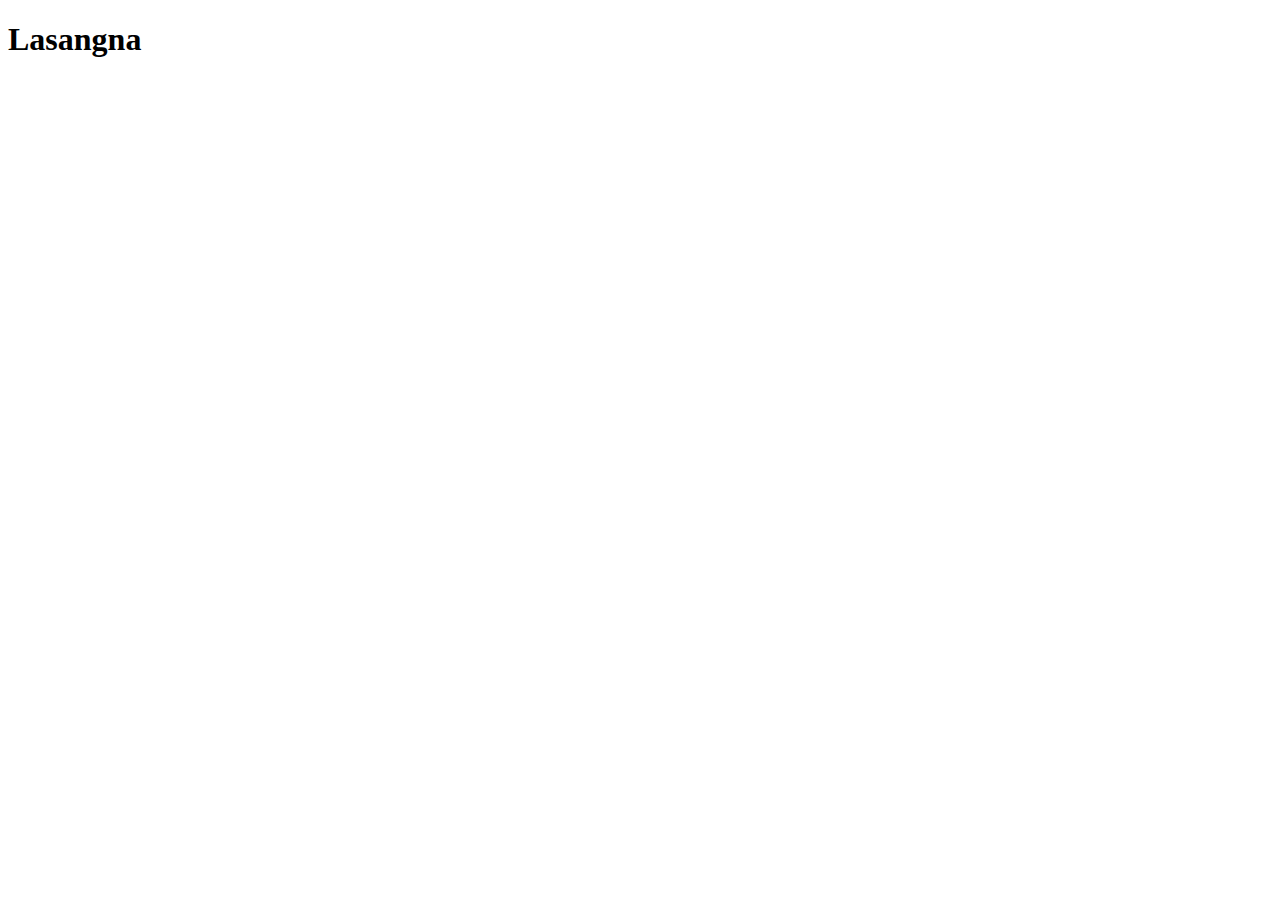
==== recipes/lasagna.html @ f270f5a3 "modified:   index.html         Add link to lasagna.html 	new file:   recipes/lasagna.html" ====
<!DOCTYPE html>
<html lang="en">
<head>
    <meta charset="UTF-8">
    <meta http-equiv="X-UA-Compatible" content="IE=edge">
    <meta name="viewport" content="width=device-width, initial-scale=1.0">
    <title>Lasagna</title>
</head>
<body>
   <h1>Lasangna</h1> 
</body>
</html>
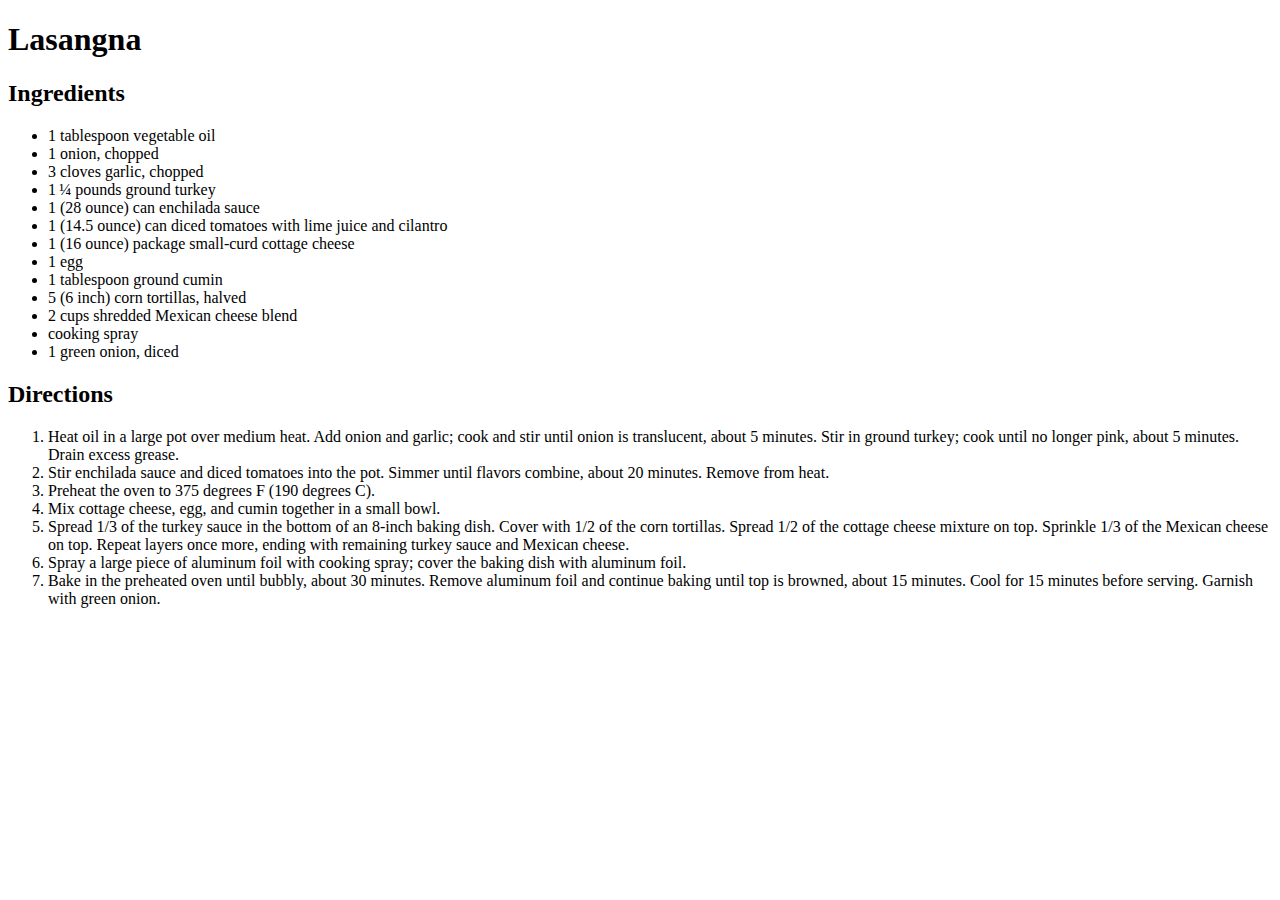
==== commit 21768b6d: "modified:   index.html         Correct link to recipes.lasagna.html 	modified:   recipes/lasagna.htm" ====
--- a/recipes/lasagna.html
+++ b/recipes/lasagna.html
@@ -8,5 +8,31 @@
 </head>
 <body>
    <h1>Lasangna</h1> 
+   <h2>Ingredients</h2>
+   <ul>
+    <li>1 tablespoon vegetable oil</li>
+    <li>1 onion, chopped</li>
+    <li>3 cloves garlic, chopped</li>
+    <li>1 ¼ pounds ground turkey</li>
+    <li>1 (28 ounce) can enchilada sauce</li>
+    <li>1 (14.5 ounce) can diced tomatoes with lime juice and cilantro</li>
+    <li>1 (16 ounce) package small-curd cottage cheese</li>
+    <li>1 egg</li>
+    <li>1 tablespoon ground cumin</li>
+    <li>5 (6 inch) corn tortillas, halved</li>
+    <li>2 cups shredded Mexican cheese blend</li>
+    <li>cooking spray</li>
+    <li>1 green onion, diced</li>
+   </ul>
+   <h2>Directions</h2>
+   <ol>
+    <li>Heat oil in a large pot over medium heat. Add onion and garlic; cook and stir until onion is translucent, about 5 minutes. Stir in ground turkey; cook until no longer pink, about 5 minutes. Drain excess grease.</li>
+    <li>Stir enchilada sauce and diced tomatoes into the pot. Simmer until flavors combine, about 20 minutes. Remove from heat.</li>
+    <li>Preheat the oven to 375 degrees F (190 degrees C).</li>
+    <li>Mix cottage cheese, egg, and cumin together in a small bowl.</li>
+    <li>Spread 1/3 of the turkey sauce in the bottom of an 8-inch baking dish. Cover with 1/2 of the corn tortillas. Spread 1/2 of the cottage cheese mixture on top. Sprinkle 1/3 of the Mexican cheese on top. Repeat layers once more, ending with remaining turkey sauce and Mexican cheese.</li>
+    <li>Spray a large piece of aluminum foil with cooking spray; cover the baking dish with aluminum foil.</li>
+    <li>Bake in the preheated oven until bubbly, about 30 minutes. Remove aluminum foil and continue baking until top is browned, about 15 minutes. Cool for 15 minutes before serving. Garnish with green onion.</li>
+   </ol>
 </body>
 </html>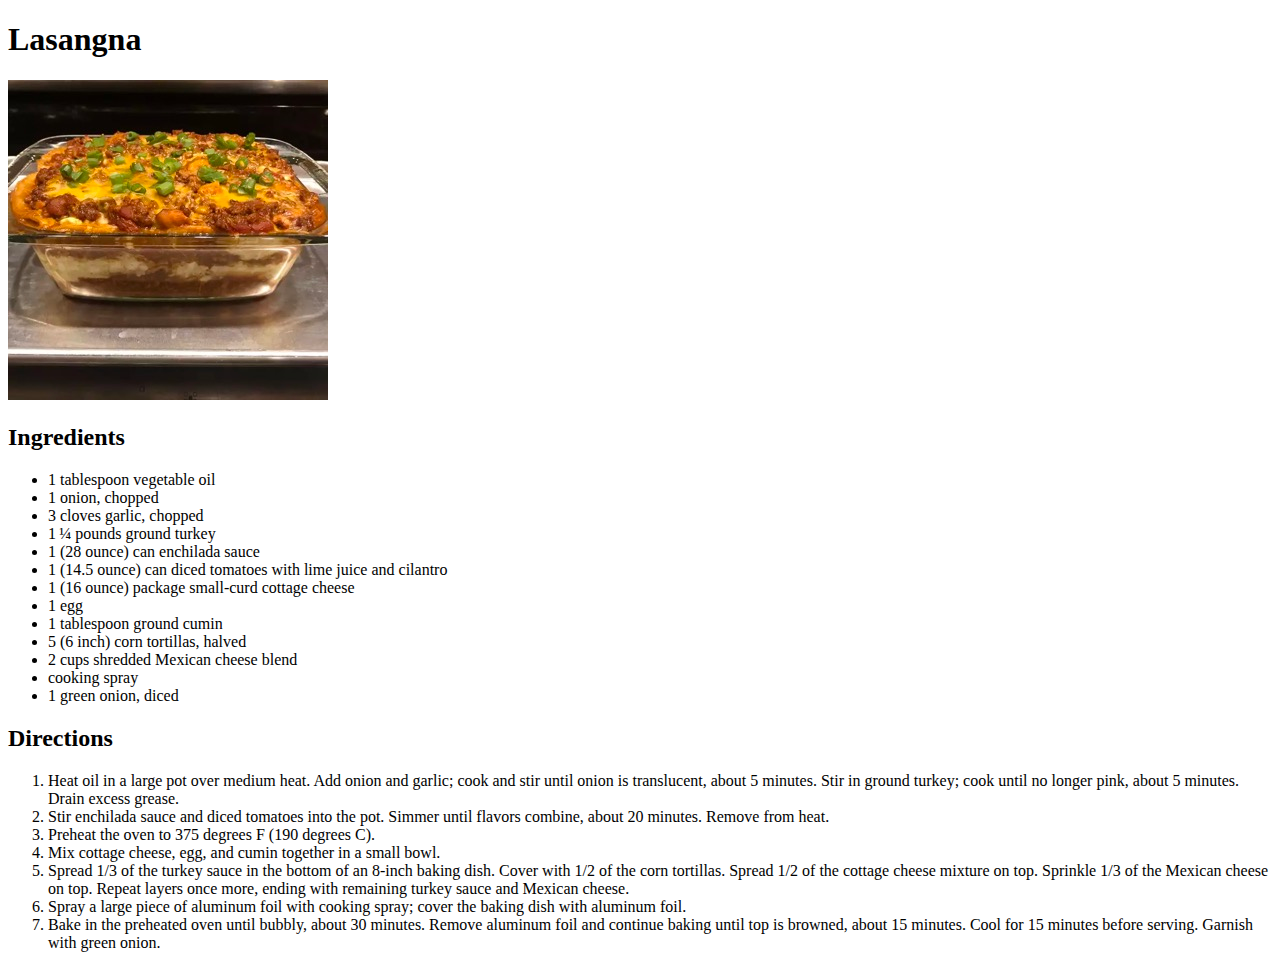
==== commit ee3ffbb2: "new file:   images/.DS_Store 	new file:   images/lasagna.jpeg 	new file:   images/pasta.jpeg 	new fi" ====
--- a/recipes/lasagna.html
+++ b/recipes/lasagna.html
@@ -8,6 +8,7 @@
 </head>
 <body>
    <h1>Lasangna</h1> 
+   <img src="images/lasagna.jpeg" alt="lasagna">
    <h2>Ingredients</h2>
    <ul>
     <li>1 tablespoon vegetable oil</li>
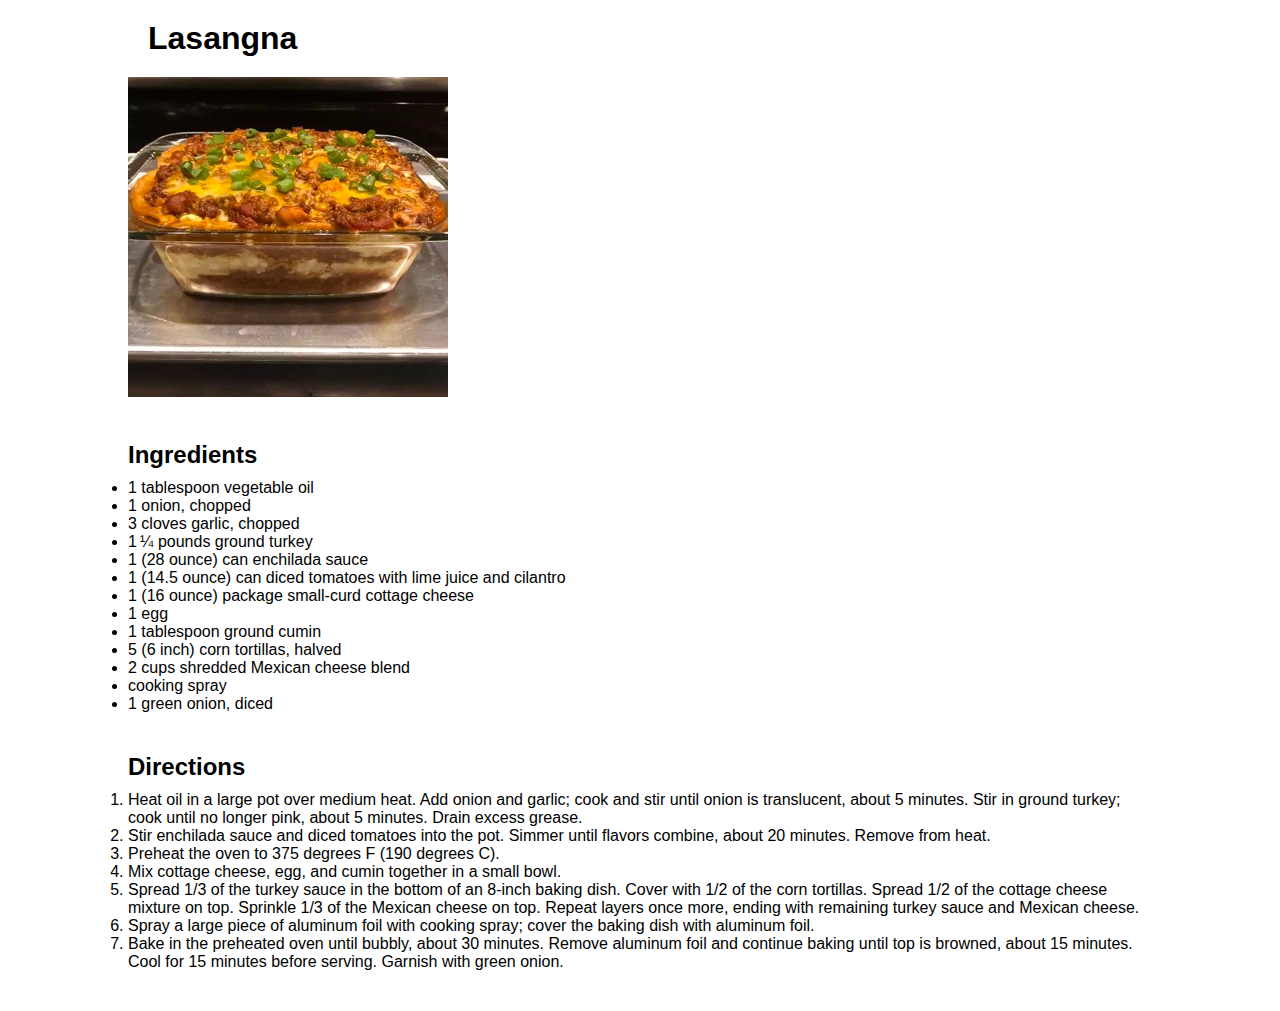
==== commit a17a86b5: "Style recipes file using external css" ====
--- a/recipes/lasagna.html
+++ b/recipes/lasagna.html
@@ -5,35 +5,40 @@
     <meta http-equiv="X-UA-Compatible" content="IE=edge">
     <meta name="viewport" content="width=device-width, initial-scale=1.0">
     <title>Lasagna</title>
+    <link rel="stylesheet" href="style.css">
 </head>
 <body>
    <h1>Lasangna</h1> 
    <img src="images/lasagna.jpeg" alt="lasagna">
-   <h2>Ingredients</h2>
-   <ul>
-    <li>1 tablespoon vegetable oil</li>
-    <li>1 onion, chopped</li>
-    <li>3 cloves garlic, chopped</li>
-    <li>1 ¼ pounds ground turkey</li>
-    <li>1 (28 ounce) can enchilada sauce</li>
-    <li>1 (14.5 ounce) can diced tomatoes with lime juice and cilantro</li>
-    <li>1 (16 ounce) package small-curd cottage cheese</li>
-    <li>1 egg</li>
-    <li>1 tablespoon ground cumin</li>
-    <li>5 (6 inch) corn tortillas, halved</li>
-    <li>2 cups shredded Mexican cheese blend</li>
-    <li>cooking spray</li>
-    <li>1 green onion, diced</li>
-   </ul>
-   <h2>Directions</h2>
-   <ol>
-    <li>Heat oil in a large pot over medium heat. Add onion and garlic; cook and stir until onion is translucent, about 5 minutes. Stir in ground turkey; cook until no longer pink, about 5 minutes. Drain excess grease.</li>
-    <li>Stir enchilada sauce and diced tomatoes into the pot. Simmer until flavors combine, about 20 minutes. Remove from heat.</li>
-    <li>Preheat the oven to 375 degrees F (190 degrees C).</li>
-    <li>Mix cottage cheese, egg, and cumin together in a small bowl.</li>
-    <li>Spread 1/3 of the turkey sauce in the bottom of an 8-inch baking dish. Cover with 1/2 of the corn tortillas. Spread 1/2 of the cottage cheese mixture on top. Sprinkle 1/3 of the Mexican cheese on top. Repeat layers once more, ending with remaining turkey sauce and Mexican cheese.</li>
-    <li>Spray a large piece of aluminum foil with cooking spray; cover the baking dish with aluminum foil.</li>
-    <li>Bake in the preheated oven until bubbly, about 30 minutes. Remove aluminum foil and continue baking until top is browned, about 15 minutes. Cool for 15 minutes before serving. Garnish with green onion.</li>
-   </ol>
-</body>
+   <div class="container">
+       <h2>Ingredients</h2>
+       <ul>
+           <li>1 tablespoon vegetable oil</li>
+           <li>1 onion, chopped</li>
+           <li>3 cloves garlic, chopped</li>
+           <li>1 ¼ pounds ground turkey</li>
+           <li>1 (28 ounce) can enchilada sauce</li>
+           <li>1 (14.5 ounce) can diced tomatoes with lime juice and cilantro</li>
+           <li>1 (16 ounce) package small-curd cottage cheese</li>
+           <li>1 egg</li>
+           <li>1 tablespoon ground cumin</li>
+           <li>5 (6 inch) corn tortillas, halved</li>
+           <li>2 cups shredded Mexican cheese blend</li>
+           <li>cooking spray</li>
+           <li>1 green onion, diced</li>
+        </ul>
+    </div>
+    <div class="container">
+        <h2>Directions</h2>
+        <ol>
+            <li>Heat oil in a large pot over medium heat. Add onion and garlic; cook and stir until onion is translucent, about 5 minutes. Stir in ground turkey; cook until no longer pink, about 5 minutes. Drain excess grease.</li>
+            <li>Stir enchilada sauce and diced tomatoes into the pot. Simmer until flavors combine, about 20 minutes. Remove from heat.</li>
+            <li>Preheat the oven to 375 degrees F (190 degrees C).</li>
+            <li>Mix cottage cheese, egg, and cumin together in a small bowl.</li>
+            <li>Spread 1/3 of the turkey sauce in the bottom of an 8-inch baking dish. Cover with 1/2 of the corn tortillas. Spread 1/2 of the cottage cheese mixture on top. Sprinkle 1/3 of the Mexican cheese on top. Repeat layers once more, ending with remaining turkey sauce and Mexican cheese.</li>
+            <li>Spray a large piece of aluminum foil with cooking spray; cover the baking dish with aluminum foil.</li>
+            <li>Bake in the preheated oven until bubbly, about 30 minutes. Remove aluminum foil and continue baking until top is browned, about 15 minutes. Cool for 15 minutes before serving. Garnish with green onion.</li>
+        </ol>
+    </div>
+    </body>
 </html>--- a/recipes/style.css
+++ b/recipes/style.css
@@ -0,0 +1,23 @@
+* {
+    margin: 0px;
+    padding: 0px;
+    box-sizing: border-box;
+}
+
+body {
+    font-family:Verdana, Geneva, Tahoma, sans-serif;
+    margin: 0px 10%;
+
+}
+
+h1 {
+    margin: 20px;
+}
+
+.container {
+    margin: 40px 0px;
+}
+
+h2 {
+    margin: 10px 0;
+}